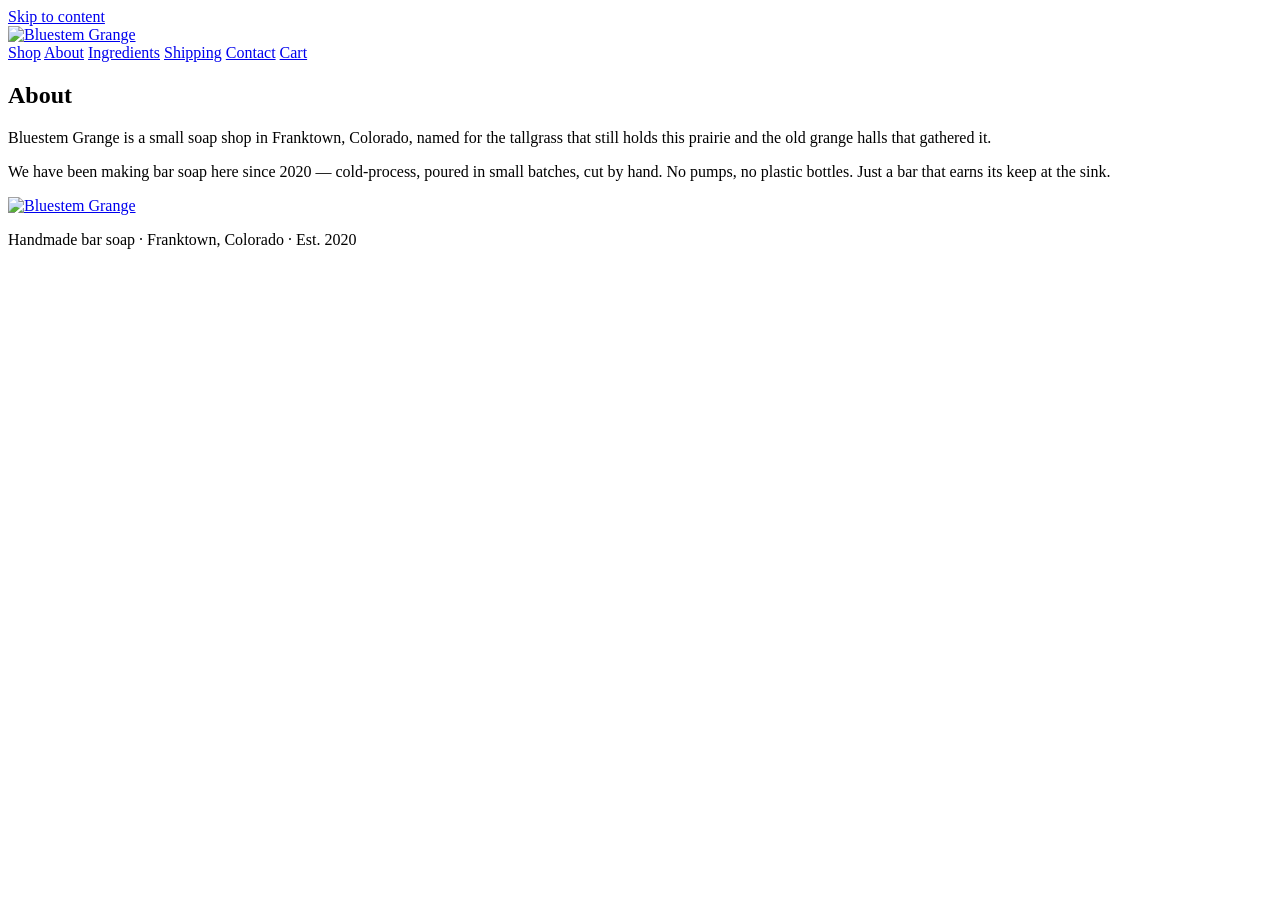
==== about.html @ 2d8e6c8e "Basic theme is defined" ====
<!doctype html>
<html lang="en">
  <head>
    <meta charset="utf-8">
    <meta name="viewport" content="width=device-width, initial-scale=1">
    <title>About — Bluestem Grange</title>
    <base href="/bluestem-grange/">
    <link rel="preconnect" href="https://fonts.googleapis.com">
    <link rel="preconnect" href="https://fonts.gstatic.com" crossorigin>
    <link href="https://fonts.googleapis.com/css2?family=Cormorant+Garamond:ital,wght@0,500;0,600;1,500&family=Josefin+Sans:wght@400;500&family=Source+Sans+3:ital,wght@0,400;0,600;1,400&display=swap" rel="stylesheet">
    <link rel="stylesheet" href="assets/base.css">
    <link rel="icon" href="assets/bluestem-grange-logo-BG.png" type="image/png">
  </head>
  <body>
    <a class="skip-link" href="#MainContent">Skip to content</a>
    <header class="site-header site-header--page is-visible" data-compact-header>
      <a class="site-header__mark" href="index.html">
        <img src="assets/bluestem-grange-logo-full-horz.png" alt="Bluestem Grange" width="1562" height="300">
      </a>
      <nav class="site-nav" aria-label="Primary">
          <a href="index.html">Shop</a>
          <a href="about.html" aria-current="page">About</a>
          <a href="ingredients.html">Ingredients</a>
          <a href="shipping.html">Shipping</a>
          <a href="contact.html">Contact</a>
          <a href="cart.html">Cart</a>
      </nav>
    </header>
    <main id="MainContent" class="page-main">
      <div class="page-width">
        <article class="prose">
          <h1>About</h1>
          <p>Bluestem Grange is a small soap shop in Franktown, Colorado, named for the tallgrass that still holds this prairie and the old grange halls that gathered it.</p>
          <p>We have been making bar soap here since 2020 — cold-process, poured in small batches, cut by hand. No pumps, no plastic bottles. Just a bar that earns its keep at the sink.</p>
        </article>
      </div>
    </main>
    <footer class="site-footer">
      <a class="site-footer__wordmark" href="index.html">
        <img src="assets/bluestem-grange-logo-horz-name-only.png" alt="Bluestem Grange" width="800" height="160">
      </a>
      <p class="site-footer__note">Handmade bar soap · Franktown, Colorado · Est. 2020</p>
    </footer>
    <script src="assets/theme.js" defer></script>
  </body>
</html>
---- assets/base.css ----
:root {
  --color-bg: #ffffff;
  --color-text: #0e4433;
  --color-accent: #6dbaca;
  --font-serif: "Cormorant Garamond", "Palatino Linotype", Palatino, serif;
  --font-sans: "Source Sans 3", "Helvetica Neue", Helvetica, Arial, sans-serif;
  --font-wide: "Josefin Sans", "Gill Sans", "Trebuchet MS", sans-serif;
  --page: 72rem;
  --measure: 38rem;
  --header-compact: 4.5rem;
  --space: 1.25rem;
}

*,
*::before,
*::after {
  box-sizing: border-box;
}

html {
  scroll-behavior: smooth;
  font-synthesis: none;
}

body {
  margin: 0;
  min-height: 100vh;
  display: flex;
  flex-direction: column;
  background: var(--color-bg);
  color: var(--color-text);
  font-family: var(--font-sans);
  font-size: 1.0625rem;
  line-height: 1.65;
}

body.template-index {
  padding-top: 0;
}

img {
  max-width: 100%;
  height: auto;
  display: block;
}

a {
  color: var(--color-text);
  text-decoration-color: transparent;
  text-underline-offset: 0.18em;
  text-decoration-thickness: 1px;
}

a:hover {
  text-decoration-color: currentColor;
}

a:focus-visible {
  outline: 2px solid var(--color-accent);
  outline-offset: 3px;
}

h1,
h2,
h3,
.heading {
  font-family: var(--font-serif);
  font-weight: 500;
  letter-spacing: 0.01em;
  line-height: 1.2;
}

h1 {
  font-size: clamp(2rem, 4vw, 2.75rem);
  margin: 0 0 0.75rem;
}

h2 {
  font-size: 1.75rem;
  margin: 0 0 0.75rem;
}

p {
  margin: 0 0 1rem;
}

p:last-child {
  margin-bottom: 0;
}

.skip-link {
  position: absolute;
  left: 1rem;
  top: -3rem;
  z-index: 60;
  padding: 0.4rem 0.7rem;
  background: var(--color-text);
  color: var(--color-bg);
}

.skip-link:focus {
  top: 0.75rem;
}

.visually-hidden {
  position: absolute;
  width: 1px;
  height: 1px;
  padding: 0;
  margin: -1px;
  overflow: hidden;
  clip: rect(0, 0, 0, 0);
  white-space: nowrap;
  border: 0;
}

.page-width {
  width: min(var(--page), calc(100% - 2.5rem));
  margin-inline: auto;
}

.page-main {
  flex: 1 0 auto;
}

.site-header {
  display: flex;
  flex-wrap: wrap;
  align-items: flex-end;
  justify-content: space-between;
  gap: 0.65rem 1.75rem;
  padding: 0.65rem 1.25rem 0.7rem;
  background: var(--color-bg);
  border-bottom: 1px solid color-mix(in srgb, var(--color-accent) 50%, #fff);
  z-index: 40;
}

.site-header--page {
  position: sticky;
  top: 0;
}

.site-header--compact {
  position: fixed;
  top: 0;
  left: 0;
  right: 0;
  border-bottom-color: transparent;
  transform: translateY(-110%);
  opacity: 0;
  pointer-events: none;
  visibility: hidden;
  transition: transform 0.28s ease, opacity 0.28s ease, border-color 0.28s ease;
}

.site-header--compact.is-visible {
  transform: translateY(0);
  opacity: 1;
  pointer-events: auto;
  visibility: visible;
  border-bottom-color: color-mix(in srgb, var(--color-accent) 50%, #fff);
}

.site-header__mark img {
  height: 2.6rem;
  width: auto;
}

.site-header .site-nav {
  justify-content: flex-end;
}

.site-header-hero {
  padding: 3.25rem 1.25rem 1.5rem;
  text-align: center;
}

.site-header-hero__wordmark {
  display: block;
  width: min(46rem, 92vw);
  margin: 0 auto 1.75rem;
}

.site-header-hero .site-nav {
  justify-content: center;
}

.site-nav {
  display: flex;
  flex-wrap: wrap;
  align-items: center;
  justify-content: center;
  gap: 0.35rem 1.35rem;
  font-size: 0.95rem;
  letter-spacing: 0.045em;
}

.site-nav a[aria-current="page"] {
  text-decoration-color: currentColor;
}

.home-intro {
  text-align: center;
  max-width: 34rem;
  margin: 0.5rem auto 2.75rem;
}

.home-intro p {
  font-family: var(--font-serif);
  font-size: 1.35rem;
  line-height: 1.45;
}

.collection-title {
  margin: 2rem 0 0;
  text-align: center;
}

.product-grid {
  display: grid;
  grid-template-columns: repeat(3, 1fr);
  gap: 2.75rem 1.75rem;
  padding-top: 2rem;
  padding-bottom: 2.5rem;
}

.pagination {
  display: flex;
  flex-wrap: wrap;
  justify-content: center;
  align-items: center;
  gap: 0.35rem 0.6rem;
  padding: 0 0 3.5rem;
  font-size: 0.95rem;
  letter-spacing: 0.04em;
}

.pagination__link,
.pagination__ellipsis {
  min-width: 2rem;
  text-align: center;
}

.pagination__link--current {
  text-decoration-color: currentColor;
}

.pagination__link--disabled {
  opacity: 0.4;
}

.product-card {
  display: block;
}

.product-card__image-wrap {
  background: #f3f7f5;
  margin-bottom: 0.85rem;
  overflow: hidden;
}

.product-card__image {
  width: 100%;
  aspect-ratio: 1;
  object-fit: cover;
  object-position: center bottom;
}

.product-card__title {
  font-family: var(--font-serif);
  font-size: 1.4rem;
  margin: 0 0 0.2rem;
}

.product-card__price {
  margin: 0;
  font-size: 0.95rem;
}

.product {
  display: grid;
  grid-template-columns: 1fr 1fr;
  gap: 3rem 3.5rem;
  align-items: start;
  padding: 2.5rem 0 4.5rem;
}

.product__image {
  width: 100%;
  aspect-ratio: 1;
  object-fit: cover;
  background: #f3f7f5;
}

.product__price {
  font-size: 1.05rem;
  margin-bottom: 1rem;
}

.product__meta {
  font-size: 0.95rem;
  color: var(--color-text);
  margin-bottom: 1.25rem;
}

.product-form,
.cart-form,
.contact-form {
  display: grid;
  gap: 1rem;
  max-width: 24rem;
}

.field {
  display: grid;
  gap: 0.35rem;
}

.field label {
  font-size: 0.85rem;
  letter-spacing: 0.04em;
  text-transform: uppercase;
}

.field input,
.field textarea,
.qty-input {
  font: inherit;
  color: var(--color-text);
  border: 1px solid color-mix(in srgb, var(--color-text) 28%, #fff);
  background: #fff;
  padding: 0.55rem 0.7rem;
  width: 100%;
}

.field textarea {
  min-height: 8rem;
  resize: vertical;
}

.qty-row {
  display: flex;
  align-items: center;
  gap: 0.5rem;
}

.qty-row input {
  width: 4.5rem;
  text-align: center;
}

.button,
button[type="submit"] {
  appearance: none;
  border: 1px solid var(--color-text);
  background: var(--color-text);
  color: #fff;
  font: inherit;
  font-size: 0.95rem;
  letter-spacing: 0.04em;
  padding: 0.7rem 1.2rem;
  cursor: pointer;
}

.button:hover,
button[type="submit"]:hover {
  background: #0a3326;
}

.button--ghost,
button.button--ghost {
  background: transparent;
  color: var(--color-text);
}

.button--ghost:hover,
button.button--ghost:hover {
  background: color-mix(in srgb, var(--color-accent) 18%, #fff);
}

.prose {
  max-width: var(--measure);
  padding: 2.5rem 0 4.5rem;
}

.prose h1 {
  margin-bottom: 1.25rem;
}

.cart {
  padding: 2.5rem 0 4.5rem;
}

.cart-table {
  width: 100%;
  border-collapse: collapse;
  margin-bottom: 1.75rem;
}

.cart-table th {
  text-align: left;
  font-size: 0.8rem;
  letter-spacing: 0.05em;
  text-transform: uppercase;
  font-weight: 600;
  padding: 0.6rem 0;
  border-bottom: 1px solid var(--color-accent);
}

.cart-table td {
  padding: 1rem 0.75rem 1rem 0;
  border-bottom: 1px solid color-mix(in srgb, var(--color-accent) 40%, #fff);
  vertical-align: middle;
}

.cart-item {
  display: flex;
  align-items: center;
  gap: 1rem;
}

.cart-item img {
  width: 4.5rem;
  height: 4.5rem;
  object-fit: cover;
}

.cart-actions {
  display: flex;
  flex-wrap: wrap;
  gap: 0.75rem;
  align-items: center;
}

.cart-total {
  margin-left: auto;
  font-family: var(--font-serif);
  font-size: 1.4rem;
}

.site-footer {
  margin-top: auto;
  padding: 2rem 1.25rem 2.25rem;
  text-align: center;
  border-top: 1px solid color-mix(in srgb, var(--color-accent) 50%, #fff);
}

.site-footer__wordmark {
  display: block;
  width: min(13.5rem, 48vw);
  margin: 0 auto 0.9rem;
}

.site-footer__note {
  margin: 0;
  font-family: var(--font-wide);
  font-size: 0.78rem;
  font-weight: 400;
  letter-spacing: 0.1em;
  line-height: 1.45;
}

.empty-state {
  padding: 3rem 0;
}

@media (max-width: 800px) {
  .product-grid {
    grid-template-columns: repeat(2, 1fr);
  }

  .product {
    grid-template-columns: 1fr;
    gap: 1.75rem;
  }

  .product__image {
    max-height: 22rem;
    object-fit: cover;
    object-position: center;
  }
}

@media (max-width: 760px) {
  .site-header {
    flex-direction: column;
    align-items: flex-start;
  }

  .site-header .site-nav {
    justify-content: flex-start;
  }
}

@media (max-width: 520px) {
  .product-grid {
    grid-template-columns: 1fr;
    max-width: 22rem;
    margin-inline: auto;
  }

  .cart-table th:nth-child(2),
  .cart-table td:nth-child(2) {
    display: none;
  }
}
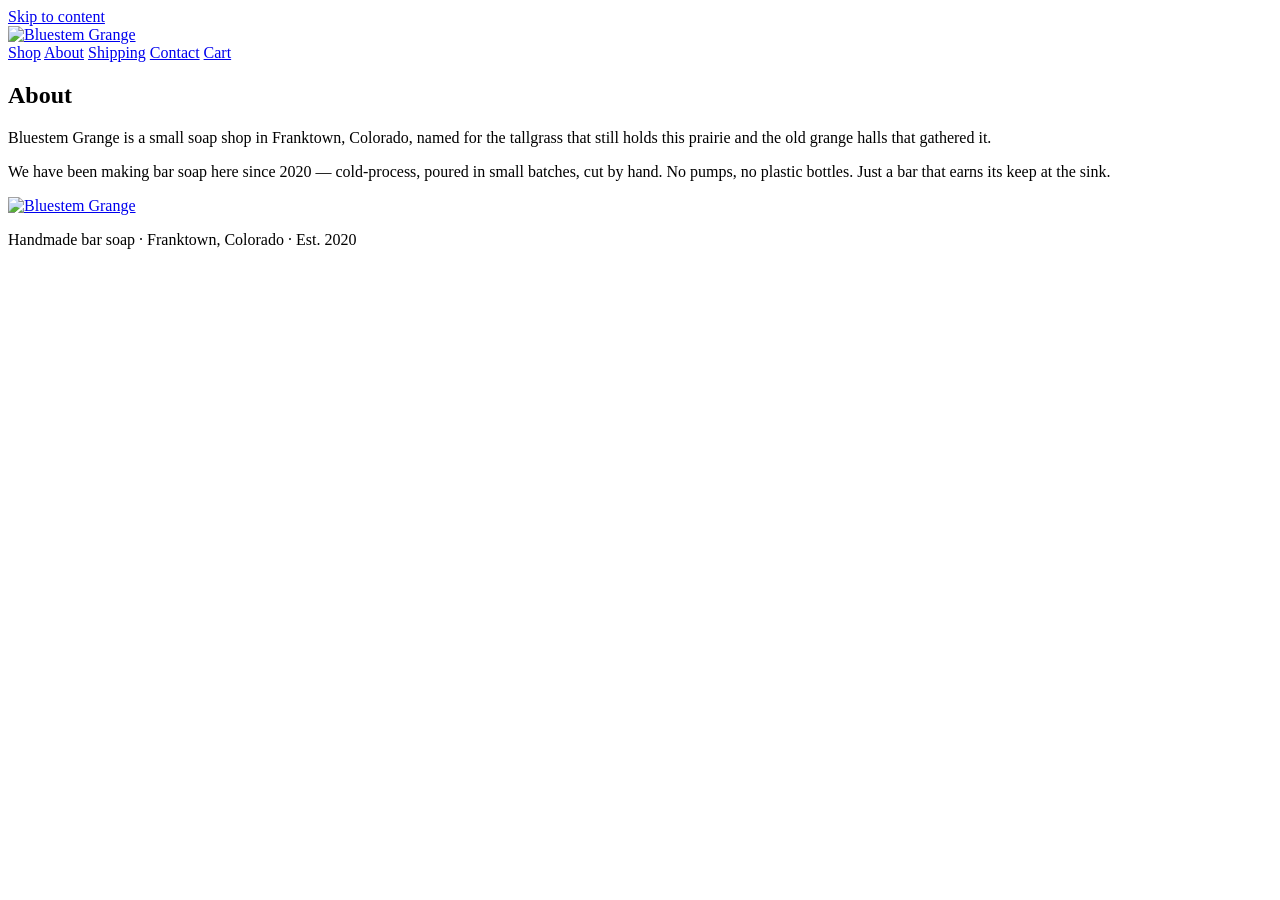
==== commit 7e78a621: "Fix product page form, change links, remoev ingredients" ====
--- a/about.html
+++ b/about.html
@@ -20,7 +20,6 @@
       <nav class="site-nav" aria-label="Primary">
           <a href="index.html">Shop</a>
           <a href="about.html" aria-current="page">About</a>
-          <a href="ingredients.html">Ingredients</a>
           <a href="shipping.html">Shipping</a>
           <a href="contact.html">Contact</a>
           <a href="cart.html">Cart</a>
--- a/assets/base.css
+++ b/assets/base.css
@@ -191,7 +191,7 @@
   align-items: center;
   justify-content: center;
   gap: 0.35rem 1.35rem;
-  font-size: 0.95rem;
+  font-size: 1.05rem;
   letter-spacing: 0.045em;
 }
 
@@ -211,9 +211,219 @@
   line-height: 1.45;
 }
 
+.collection-header {
+  padding-top: 2rem;
+  text-align: center;
+}
+
 .collection-title {
-  margin: 2rem 0 0;
-  text-align: center;
+  margin: 0 0 0.5rem;
+}
+
+.collection-description {
+  max-width: var(--measure);
+  margin: 0 auto 0.5rem;
+  font-size: 1.05rem;
+}
+
+.collection-toolbar {
+  display: flex;
+  flex-wrap: nowrap;
+  align-items: center;
+  justify-content: center;
+  gap: 1.25rem 2.75rem;
+  margin: 1.25rem 0 0;
+}
+
+.toolbar-field {
+  display: inline-flex;
+  align-items: center;
+  gap: 0.45rem;
+  min-width: 0;
+}
+
+.toolbar-field__label {
+  flex-shrink: 0;
+  font-size: 1.05rem;
+  white-space: nowrap;
+}
+
+.toolbar-dropdown {
+  position: relative;
+  min-width: 0;
+}
+
+.toolbar-dropdown__toggle {
+  display: inline-flex;
+  align-items: center;
+  justify-content: space-between;
+  gap: 0.55rem;
+  min-width: 8.5rem;
+  max-width: 14rem;
+  padding: 0.28rem 0.7rem;
+  border: 1px solid color-mix(in srgb, var(--color-text) 22%, #fff);
+  border-radius: 0.35rem;
+  background: #fff;
+  color: var(--color-text);
+  font: inherit;
+  font-size: 1.05rem;
+  letter-spacing: 0.02em;
+  line-height: 1.25;
+  cursor: pointer;
+}
+
+.toolbar-dropdown__toggle:hover,
+.toolbar-dropdown__toggle[aria-expanded="true"] {
+  border-color: var(--color-text);
+}
+
+.toolbar-dropdown__toggle.is-active {
+  background: var(--color-text);
+  border-color: var(--color-text);
+  color: #fff;
+}
+
+.toolbar-dropdown__value {
+  display: inline-flex;
+  align-items: center;
+  gap: 0.35rem;
+  min-width: 0;
+  overflow: hidden;
+  text-overflow: ellipsis;
+  white-space: nowrap;
+}
+
+.toolbar-dropdown__chevron,
+.toolbar-dropdown__icon {
+  flex-shrink: 0;
+}
+
+.toolbar-dropdown__panel {
+  position: absolute;
+  top: calc(100% + 0.35rem);
+  left: 0;
+  z-index: 20;
+  width: max(100%, 12rem);
+  max-width: min(18rem, calc(100vw - 2rem));
+  padding: 0.4rem;
+  border: 1px solid color-mix(in srgb, var(--color-text) 22%, #fff);
+  border-radius: 0.35rem;
+  background: #fff;
+  box-shadow: 0 8px 24px color-mix(in srgb, var(--color-text) 12%, transparent);
+}
+
+.toolbar-dropdown__option {
+  display: block;
+  padding: 0.4rem 0.55rem;
+  border-radius: 0.25rem;
+  font-size: 1.02rem;
+  text-decoration: none;
+  color: var(--color-text);
+}
+
+.toolbar-dropdown__option:hover {
+  background: color-mix(in srgb, var(--color-text) 6%, #fff);
+  text-decoration: none;
+}
+
+.toolbar-dropdown__option.is-active {
+  background: var(--color-text);
+  color: #fff;
+}
+
+.tag-filter__count {
+  display: inline-flex;
+  align-items: center;
+  justify-content: center;
+  min-width: 1.15rem;
+  height: 1.15rem;
+  padding: 0 0.25rem;
+  border-radius: 0.25rem;
+  background: color-mix(in srgb, currentColor 16%, transparent);
+  font-size: 0.75rem;
+  line-height: 1;
+}
+
+.tag-filter__panel {
+  left: auto;
+  right: 0;
+  width: min(16rem, calc(100vw - 2rem));
+  padding: 0.65rem 0.7rem 0.7rem;
+}
+
+.tag-filter__scroll {
+  display: flex;
+  flex-direction: column;
+  gap: 0.15rem;
+  max-height: 18rem;
+  overflow-y: auto;
+  overscroll-behavior: contain;
+}
+
+.tag-filter__option {
+  display: flex;
+  align-items: center;
+  gap: 0.5rem;
+  margin: 0;
+  padding: 0.35rem 0.25rem;
+  font-size: 1.02rem;
+  cursor: pointer;
+}
+
+.tag-filter__option input {
+  width: 1rem;
+  height: 1rem;
+  margin: 0;
+  accent-color: var(--color-text);
+  flex-shrink: 0;
+}
+
+.tag-filter__clear {
+  display: block;
+  width: 100%;
+  margin-top: 0.55rem;
+  padding: 0.4rem 0.5rem 0;
+  border: 0;
+  border-top: 1px solid color-mix(in srgb, var(--color-text) 14%, #fff);
+  background: none;
+  color: var(--color-text);
+  font: inherit;
+  font-size: 0.85rem;
+  text-align: left;
+  cursor: pointer;
+  text-decoration: underline;
+  text-underline-offset: 0.15em;
+}
+
+.tag-filter__clear:hover {
+  color: var(--color-accent);
+}
+
+@media (max-width: 640px) {
+  .collection-toolbar {
+    flex-wrap: wrap;
+    justify-content: flex-start;
+    gap: 0.75rem 1rem;
+  }
+
+  .toolbar-field {
+    width: 100%;
+  }
+
+  .toolbar-dropdown {
+    flex: 1;
+  }
+
+  .toolbar-dropdown__toggle {
+    width: 100%;
+    max-width: none;
+  }
+
+  .tag-filter__panel {
+    left: 0;
+    right: auto;
+    width: 100%;
+  }
 }
 
 .product-grid {
@@ -224,6 +434,14 @@
   padding-bottom: 2.5rem;
 }
 
+.product-grid__more {
+  text-align: center;
+  padding: 0 0 3.5rem;
+  margin: 0;
+  font-family: var(--font-serif);
+  font-size: 1.15rem;
+}
+
 .pagination {
   display: flex;
   flex-wrap: wrap;
@@ -309,6 +527,11 @@
   display: grid;
   gap: 1rem;
   max-width: 24rem;
+}
+
+.product-form {
+  margin-top: 2em;
+  gap: 0.85rem;
 }
 
 .field {
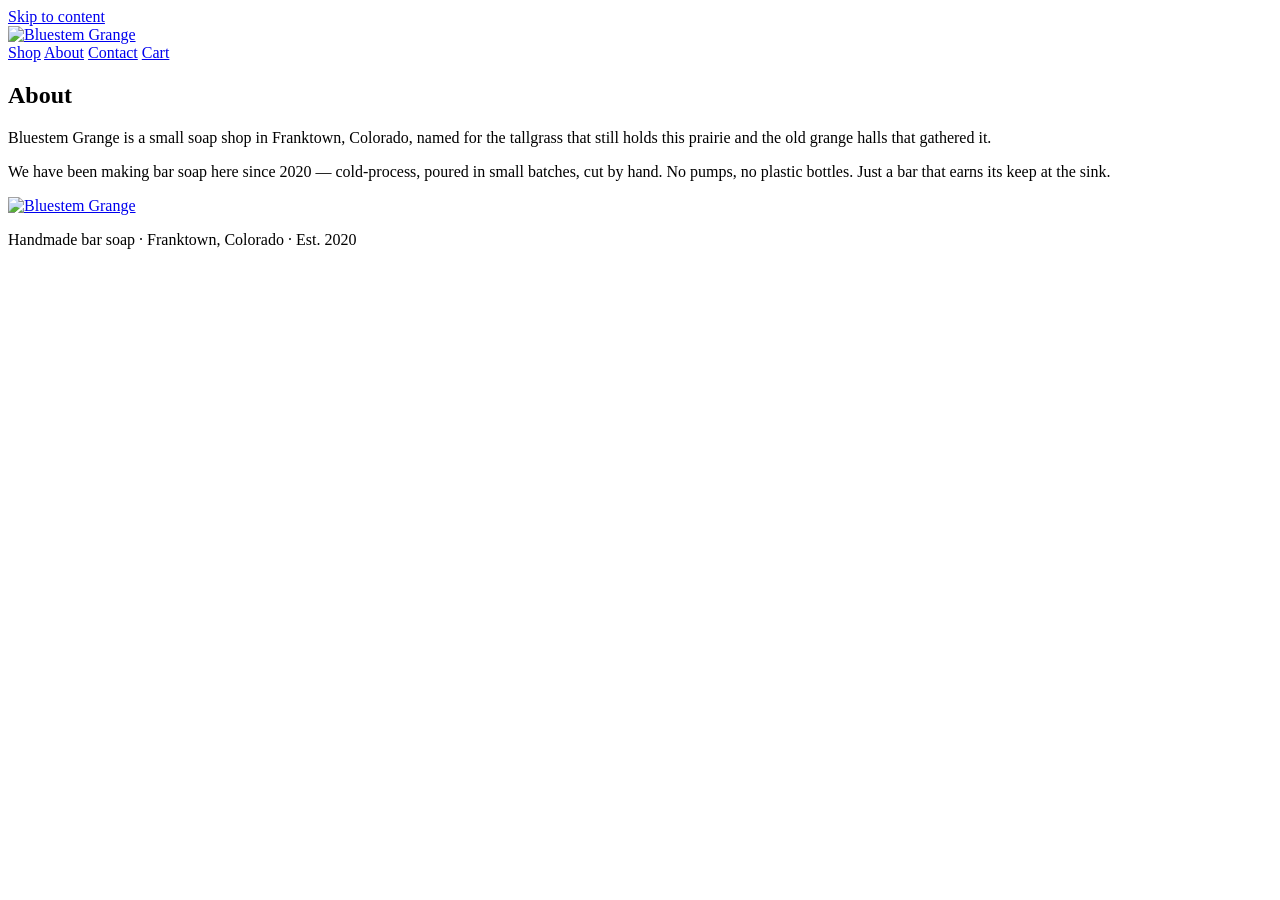
==== commit 75758ed8: "Restore square crops to listing grids; remove shipping template" ====
--- a/about.html
+++ b/about.html
@@ -20,7 +20,6 @@
       <nav class="site-nav" aria-label="Primary">
           <a href="index.html">Shop</a>
           <a href="about.html" aria-current="page">About</a>
-          <a href="shipping.html">Shipping</a>
           <a href="contact.html">Contact</a>
           <a href="cart.html">Cart</a>
       </nav>
--- a/assets/base.css
+++ b/assets/base.css
@@ -5,10 +5,12 @@
   --font-serif: "Cormorant Garamond", "Palatino Linotype", Palatino, serif;
   --font-sans: "Source Sans 3", "Helvetica Neue", Helvetica, Arial, sans-serif;
   --font-wide: "Josefin Sans", "Gill Sans", "Trebuchet MS", sans-serif;
-  --page: 72rem;
+  --page: 68rem;
   --measure: 38rem;
-  --header-compact: 4.5rem;
+  --header-compact: 5rem;
   --space: 1.25rem;
+  --radius-photo: 0.3rem;
+  --radius-photo-thumb: 0.45rem;
 }
 
 *,
@@ -115,7 +117,7 @@
 }
 
 .page-width {
-  width: min(var(--page), calc(100% - 2.5rem));
+  width: min(var(--page), calc(100% - 3.5rem));
   margin-inline: auto;
 }
 
@@ -129,7 +131,7 @@
   align-items: flex-end;
   justify-content: space-between;
   gap: 0.65rem 1.75rem;
-  padding: 0.65rem 1.25rem 0.7rem;
+  padding: 0.8rem 1.25rem 0.85rem;
   background: var(--color-bg);
   border-bottom: 1px solid color-mix(in srgb, var(--color-accent) 50%, #fff);
   z-index: 40;
@@ -162,7 +164,7 @@
 }
 
 .site-header__mark img {
-  height: 2.6rem;
+  height: 2.85rem;
   width: auto;
 }
 
@@ -171,13 +173,13 @@
 }
 
 .site-header-hero {
-  padding: 3.25rem 1.25rem 1.5rem;
+  padding: 3.5rem 1.25rem 1.6rem;
   text-align: center;
 }
 
 .site-header-hero__wordmark {
   display: block;
-  width: min(46rem, 92vw);
+  width: min(50.5rem, 92vw);
   margin: 0 auto 1.75rem;
 }
 
@@ -199,6 +201,142 @@
   text-decoration-color: currentColor;
 }
 
+.site-nav__search-toggle {
+  appearance: none;
+  margin: 0;
+  padding: 0;
+  border: 0;
+  background: none;
+  color: inherit;
+  font: inherit;
+  letter-spacing: inherit;
+  cursor: pointer;
+  text-decoration: underline;
+  text-decoration-color: transparent;
+  text-underline-offset: 0.18em;
+  text-decoration-thickness: 1px;
+}
+
+.site-nav__search-toggle:hover,
+.site-nav__search-toggle[aria-expanded="true"] {
+  text-decoration-color: currentColor;
+}
+
+.site-search {
+  border-bottom: 1px solid color-mix(in srgb, var(--color-accent) 50%, #fff);
+  background: var(--color-bg);
+}
+
+.site-header--compact.is-visible ~ .site-search,
+.site-header--page.is-visible ~ .site-search {
+  position: sticky;
+  top: var(--header-compact);
+  z-index: 35;
+}
+
+.site-search__inner {
+  max-width: 28rem;
+  margin-inline: auto;
+  padding: 0.85rem 0 1rem;
+}
+
+.site-search__form {
+  display: flex;
+  flex-wrap: wrap;
+  gap: 0.55rem;
+  align-items: center;
+}
+
+.site-search__input,
+.site-search__submit,
+.site-search__close {
+  box-sizing: border-box;
+  height: 2.75rem;
+  margin: 0;
+  border: 1px solid color-mix(in srgb, var(--color-text) 28%, #fff);
+  border-radius: 0.35rem;
+  font: inherit;
+  font-size: 1rem;
+  letter-spacing: 0.04em;
+  line-height: 1.25;
+  padding: 0 0.85rem;
+}
+
+.site-search__input {
+  flex: 1 1 14rem;
+  color: var(--color-text);
+  background: #fff;
+}
+
+.site-search__submit,
+.site-search__close {
+  appearance: none;
+  display: inline-flex;
+  align-items: center;
+  justify-content: center;
+  cursor: pointer;
+}
+
+.site-search__submit,
+button.site-search__submit[type="submit"] {
+  border-color: var(--color-text);
+  background: var(--color-text);
+  color: #fff;
+  padding: 0 0.85rem;
+}
+
+.site-search__close {
+  background: transparent;
+  color: var(--color-text);
+  border-color: var(--color-text);
+}
+
+.site-search__results {
+  display: grid;
+  gap: 0.35rem;
+  margin-top: 0.85rem;
+}
+
+.site-search__result {
+  display: grid;
+  grid-template-columns: 3.25rem 1fr auto;
+  gap: 0.75rem;
+  align-items: center;
+  padding: 0.4rem 0.25rem;
+  text-decoration: none;
+  color: var(--color-text);
+  border-radius: 0.35rem;
+}
+
+.site-search__result:hover {
+  background: color-mix(in srgb, var(--color-text) 5%, #fff);
+  text-decoration: none;
+}
+
+.site-search__result img {
+  width: 3.25rem;
+  height: 3.25rem;
+  object-fit: contain;
+  border-radius: var(--radius-photo-thumb);
+  background: #fff;
+}
+
+.site-search__result-title {
+  font-family: var(--font-serif);
+  font-size: 1.15rem;
+}
+
+.site-search__result-price {
+  font-size: 0.92rem;
+  white-space: nowrap;
+}
+
+.site-search__empty,
+.site-search__status {
+  margin: 0.35rem 0 0;
+  font-size: 0.92rem;
+}
+
 .home-intro {
   text-align: center;
   max-width: 34rem;
@@ -216,6 +354,32 @@
   text-align: center;
 }
 
+.collection-header--with-image {
+  display: grid;
+  grid-template-columns: 9.5rem minmax(0, 1fr);
+  gap: 1.25rem 1.5rem;
+  align-items: center;
+  text-align: left;
+  max-width: 42rem;
+  margin-inline: auto;
+}
+
+.collection-header__media {
+  margin: 0;
+}
+
+.collection-header__image {
+  width: 100%;
+  aspect-ratio: 1;
+  object-fit: contain;
+  border-radius: var(--radius-photo);
+  background: #fff;
+}
+
+.collection-header__text {
+  min-width: 0;
+}
+
 .collection-title {
   margin: 0 0 0.5rem;
 }
@@ -224,6 +388,65 @@
   max-width: var(--measure);
   margin: 0 auto 0.5rem;
   font-size: 1.05rem;
+}
+
+.collection-header--with-image .collection-description {
+  margin: 0;
+}
+
+.collections-index {
+  padding-bottom: 3rem;
+}
+
+.collections-index__grid {
+  display: grid;
+  grid-template-columns: repeat(3, 1fr);
+  gap: 2.75rem 2.5rem;
+  padding-top: 2rem;
+}
+
+.collection-card {
+  display: block;
+  text-decoration: none;
+  color: var(--color-text);
+}
+
+.collection-card:hover {
+  text-decoration: none;
+}
+
+.collection-card__image-wrap {
+  margin-bottom: 0.85rem;
+  overflow: hidden;
+  border-radius: var(--radius-photo);
+  background: #f3f7f5;
+  aspect-ratio: 1;
+}
+
+.collection-card__image {
+  width: 100%;
+  height: 100%;
+  object-fit: cover;
+  border-radius: var(--radius-photo);
+}
+
+.collection-card__title {
+  font-family: var(--font-serif);
+  font-size: 1.4rem;
+  margin: 0 0 0.35rem;
+}
+
+.collection-card__excerpt {
+  margin: 0 0 0.35rem;
+  font-size: 0.95rem;
+  line-height: 1.5;
+  color: color-mix(in srgb, var(--color-text) 88%, #fff);
+}
+
+.collection-card__count {
+  margin: 0;
+  font-size: 0.85rem;
+  letter-spacing: 0.04em;
 }
 
 .collection-toolbar {
@@ -429,7 +652,7 @@
 .product-grid {
   display: grid;
   grid-template-columns: repeat(3, 1fr);
-  gap: 2.75rem 1.75rem;
+  gap: 2.75rem 2.5rem;
   padding-top: 2rem;
   padding-bottom: 2.5rem;
 }
@@ -472,16 +695,37 @@
 }
 
 .product-card__image-wrap {
+  position: relative;
   background: #f3f7f5;
   margin-bottom: 0.85rem;
   overflow: hidden;
+  border-radius: var(--radius-photo);
+  aspect-ratio: 1;
+}
+
+.product-card__badge {
+  position: absolute;
+  top: 0.65rem;
+  left: 0.65rem;
+  padding: 0.25rem 0.45rem;
+  border-radius: 0.25rem;
+  background: color-mix(in srgb, var(--color-text) 88%, #fff);
+  color: #fff;
+  font-size: 0.72rem;
+  letter-spacing: 0.06em;
+  text-transform: uppercase;
+}
+
+.product-card--sold-out .product-card__image {
+  opacity: 0.72;
 }
 
 .product-card__image {
   width: 100%;
-  aspect-ratio: 1;
+  height: 100%;
   object-fit: cover;
-  object-position: center bottom;
+  object-position: center;
+  border-radius: var(--radius-photo);
 }
 
 .product-card__title {
@@ -503,16 +747,144 @@
   padding: 2.5rem 0 4.5rem;
 }
 
+.product__media {
+  display: grid;
+  gap: 0.75rem;
+}
+
+.product__media-main {
+  margin: 0;
+  aspect-ratio: 1;
+  background: #fff;
+  border-radius: var(--radius-photo);
+  overflow: hidden;
+}
+
 .product__image {
   width: 100%;
-  aspect-ratio: 1;
-  object-fit: cover;
-  background: #f3f7f5;
+  height: 100%;
+  object-fit: contain;
+  object-position: center;
+  background: #fff;
+  border-radius: var(--radius-photo);
+}
+
+.product__thumbs {
+  display: flex;
+  flex-wrap: nowrap;
+  justify-content: safe center;
+  gap: 0.55rem;
+  width: 100%;
+  max-width: 100%;
+  margin: 0;
+  padding: 0.15rem 0;
+  list-style: none;
+  overflow-x: auto;
+  overscroll-behavior-x: contain;
+  -webkit-overflow-scrolling: touch;
+  scrollbar-width: thin;
+}
+
+.product__thumb {
+  flex: 0 0 4.25rem;
+  width: 4.25rem;
+  height: 4.25rem;
+  padding: 0;
+  border: 1px solid transparent;
+  border-radius: var(--radius-photo-thumb);
+  background: #fff;
+  cursor: pointer;
+  overflow: hidden;
+}
+
+.product__thumb img {
+  width: 100%;
+  height: 100%;
+  object-fit: contain;
+  object-position: center;
+}
+
+.product__thumb:hover {
+  border-color: color-mix(in srgb, var(--color-accent) 55%, #fff);
+}
+
+.product__thumb.is-active {
+  border-color: var(--color-accent);
+}
+
+.product__thumb:focus-visible {
+  outline: 2px solid var(--color-accent);
+  outline-offset: 2px;
 }
 
 .product__price {
   font-size: 1.05rem;
-  margin-bottom: 1rem;
+  margin-bottom: 0.55rem;
+}
+
+.product__inventory {
+  margin: 0 0 1rem;
+  font-size: 0.95rem;
+}
+
+.product__inventory--sold-out {
+  color: var(--color-text);
+  font-weight: 600;
+}
+
+.product__inventory--low {
+  color: var(--color-text);
+}
+
+.product__inventory-note {
+  margin: 0.35rem 0 0;
+  font-size: 0.92rem;
+}
+
+.related-products {
+  padding: 0 0 4.5rem;
+}
+
+.related-products__heading {
+  margin: 0 0 0.25rem;
+  text-align: center;
+  font-size: clamp(1.6rem, 2.4vw, 2rem);
+}
+
+.related-products__grid {
+  padding-top: 1.5rem;
+}
+
+.search-page {
+  padding-bottom: 2rem;
+}
+
+.search-page__summary {
+  margin: 0.35rem 0 0;
+  text-align: center;
+}
+
+.search-form {
+  display: flex;
+  flex-wrap: wrap;
+  gap: 0.65rem;
+  justify-content: center;
+  max-width: 32rem;
+  margin: 1.5rem auto 0;
+}
+
+.search-form__input {
+  flex: 1 1 14rem;
+  font: inherit;
+  color: var(--color-text);
+  border: 1px solid color-mix(in srgb, var(--color-text) 28%, #fff);
+  border-radius: 0.35rem;
+  background: #fff;
+  padding: 0.55rem 0.75rem;
+}
+
+.search-form button {
+  border-radius: 0.35rem;
 }
 
 .product__meta {
@@ -610,6 +982,52 @@
   margin-bottom: 1.25rem;
 }
 
+.prose a,
+.product__description a {
+  color: var(--color-text);
+  text-decoration-line: underline;
+  text-decoration-style: dashed;
+  text-decoration-thickness: 1px;
+  text-underline-offset: 0.18em;
+  text-decoration-color: color-mix(in srgb, var(--color-text) 72%, transparent);
+}
+
+.prose a:hover,
+.product__description a:hover {
+  text-decoration-style: solid;
+  text-decoration-color: var(--color-text);
+}
+
+.page-split {
+  display: grid;
+  grid-template-columns: minmax(0, 1fr) minmax(0, 0.95fr);
+  gap: 2.25rem 3rem;
+  align-items: start;
+  padding: 2.5rem 0 4.5rem;
+}
+
+.page-split .prose {
+  max-width: none;
+  padding: 0;
+}
+
+.page-split__media {
+  margin: 0;
+  width: 100%;
+}
+
+.page-split__image {
+  width: 100%;
+  height: auto;
+  object-fit: contain;
+  background: transparent;
+  border-radius: var(--radius-photo);
+}
+
+.prose img {
+  border-radius: var(--radius-photo);
+}
+
 .cart {
   padding: 2.5rem 0 4.5rem;
 }
@@ -645,7 +1063,10 @@
 .cart-item img {
   width: 4.5rem;
   height: 4.5rem;
-  object-fit: cover;
+  object-fit: contain;
+  object-position: center;
+  border-radius: var(--radius-photo-thumb);
+  background: #fff;
 }
 
 .cart-actions {
@@ -668,6 +1089,29 @@
   border-top: 1px solid color-mix(in srgb, var(--color-accent) 50%, #fff);
 }
 
+.site-footer__policies {
+  display: flex;
+  flex-wrap: wrap;
+  justify-content: center;
+  gap: 0.35rem 0.85rem;
+  margin: 0 0 1.15rem;
+}
+
+.site-footer__policies a {
+  font-size: 0.72rem;
+  letter-spacing: 0.04em;
+  text-decoration-line: underline;
+  text-decoration-style: dashed;
+  text-decoration-thickness: 1px;
+  text-underline-offset: 0.18em;
+  text-decoration-color: color-mix(in srgb, var(--color-text) 55%, transparent);
+}
+
+.site-footer__policies a:hover {
+  text-decoration-style: solid;
+  text-decoration-color: var(--color-text);
+}
+
 .site-footer__wordmark {
   display: block;
   width: min(13.5rem, 48vw);
@@ -688,7 +1132,8 @@
 }
 
 @media (max-width: 800px) {
-  .product-grid {
+  .product-grid,
+  .collections-index__grid {
     grid-template-columns: repeat(2, 1fr);
   }
 
@@ -697,10 +1142,27 @@
     gap: 1.75rem;
   }
 
+  .product__media-main {
+    max-height: 22rem;
+  }
+
   .product__image {
+    object-fit: contain;
+    object-position: center;
+  }
+
+  .page-split {
+    grid-template-columns: 1fr;
+    gap: 1.75rem;
+  }
+
+  .page-split__image {
     max-height: 22rem;
-    object-fit: cover;
-    object-position: center;
+  }
+
+  .collection-header--with-image {
+    grid-template-columns: 7rem minmax(0, 1fr);
+    gap: 1rem;
   }
 }
 
@@ -716,12 +1178,23 @@
 }
 
 @media (max-width: 520px) {
-  .product-grid {
+  .product-grid,
+  .collections-index__grid {
     grid-template-columns: 1fr;
     max-width: 22rem;
     margin-inline: auto;
   }
 
+  .collection-header--with-image {
+    grid-template-columns: 1fr;
+    text-align: center;
+  }
+
+  .collection-header__image {
+    max-width: 10rem;
+    margin-inline: auto;
+  }
+
   .cart-table th:nth-child(2),
   .cart-table td:nth-child(2) {
     display: none;
